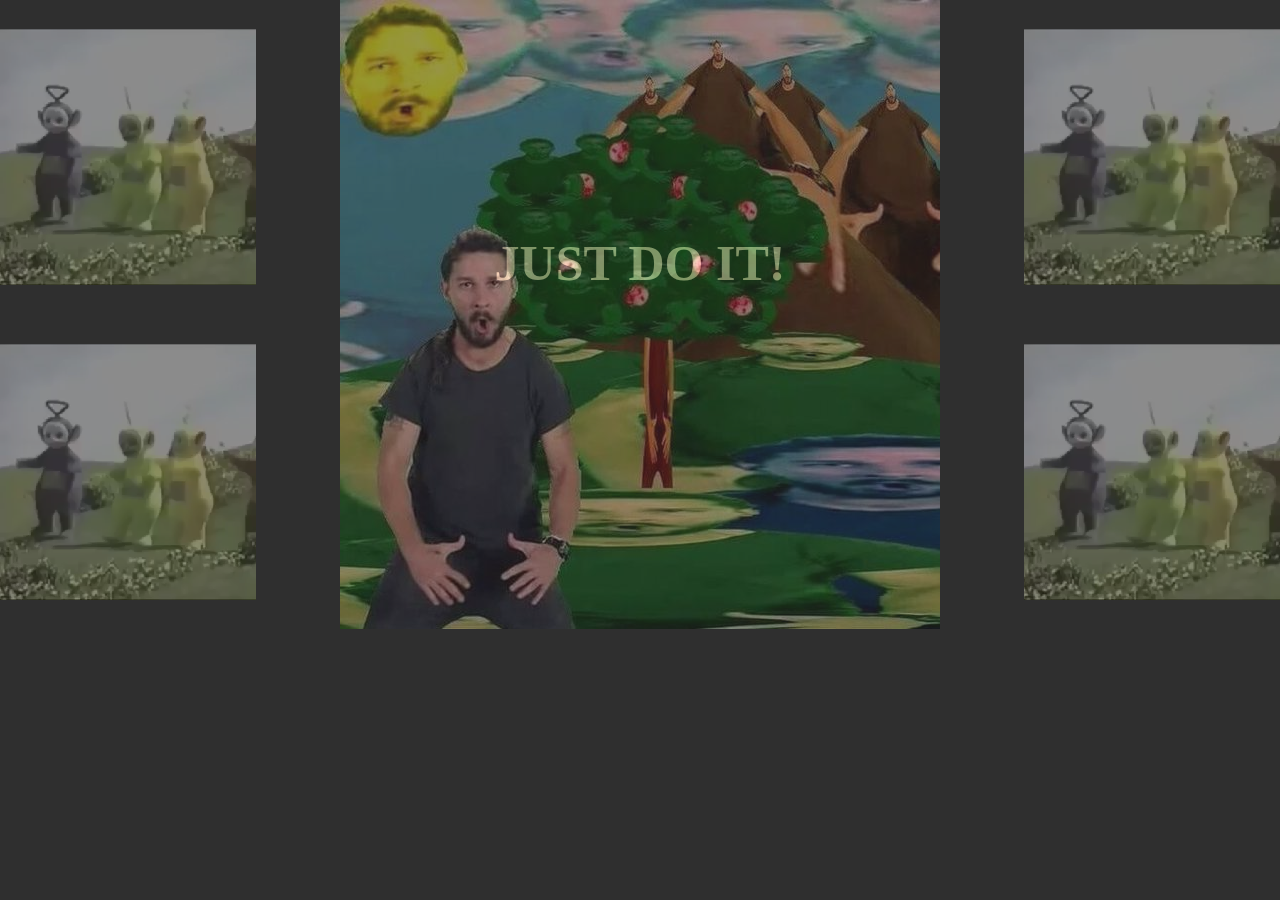
==== index.html @ dc94116e "initial commit" ====
<!DOCTYPE html>
<html lang="en">
<head>
    <meta charset="UTF-8">
    <link rel="stylesheet" href="some_nice_css.css">
    <title></title>
</head>
<body class="almighty-container">
    <audio id="do-it" preload="auto">
        <source src="doit_sound.mp3" type="audio/mpeg">
    </audio>
    <div class="video-container-left">
        <video class="teletubbie teletubbie-top" loop>
            <source src="TeleTubbies%20bailando%20electro%20-%20Dandolo%20todo.mp4" type="video/mp4">
        </video>
        <video class="teletubbie teletubbie-bottom" loop muted>
            <source src="TeleTubbies%20bailando%20electro%20-%20Dandolo%20todo.mp4" type="video/mp4">
        </video>
    </div>
    <div class="shia-container-center">
        <h1 class="just-do-it-h1">JUST DO IT!</h1>
        <img class="shia" src="shialaboeuf.jpg">
    </div>
    <div class="video-container-right">
        <video class="teletubbie teletubbie-top" loop muted>
            <source src="TeleTubbies%20bailando%20electro%20-%20Dandolo%20todo.mp4" type="video/mp4">
        </video>
        <video class="teletubbie teletubbie-bottom" loop muted>
            <source src="TeleTubbies%20bailando%20electro%20-%20Dandolo%20todo.mp4" type="video/mp4">
        </video>
    </div>

    <script src="https://ajax.googleapis.com/ajax/libs/jquery/2.1.3/jquery.min.js"></script>
    <script src="fireworks.js"></script>
    <script type="text/javascript">
        var doIt = document.getElementById("do-it");
        doIt.play();
        doIt.addEventListener("ended", function(){
            var teletubbies = document.getElementsByClassName("teletubbie");

            for(var teletubbieIndex = 0; teletubbieIndex < teletubbies.length; teletubbieIndex++){
                teletubbies[teletubbieIndex].play();
            }
        });
    </script>
</body>
</html>
---- some_nice_css.css ----
.almighty-container{
    margin: 0;
}

.shia {
    display: block;
    margin: auto;
    opacity: 0.5;
}

.just-do-it-h1 {
    position: absolute;
    top: 200px;
    width: 100%;
    text-align: center;
    color: blanchedalmond;
    font-size: 50px;
    animation: just-do-it-flash 4s infinite;
}

.video-container-left {
    position: absolute;
    left: 0;
    width: 20vw;
    height: 629px;
}

.shia-container-center {
    position: absolute;
    left: 25vw;
    width: 50vw;
    height: 629px;
}

.video-container-right {
    position: absolute;
    right: 0;
    width: 20vw;
    height: 629px;
}

.teletubbie{
    width: 100%;
    height: 50%;
    opacity: 0.5;
}

.teletubbie-top {
    position: absolute;
    top: 0;
}

.teletubbie-bottom {
    position: absolute;
    bottom: 0;
}

@keyframes just-do-it-flash {
    0% {
        opacity: 0;
        content: 'DO IT!';
    }
    10% {opacity: 1}
    20% {opacity: 0}
    50% {
        opacity: 0;
        content: 'JUST DO IT!';
    }
    60% {opacity: 1}
    70% {opacity: 0}
    100% {opacity: 0}
}
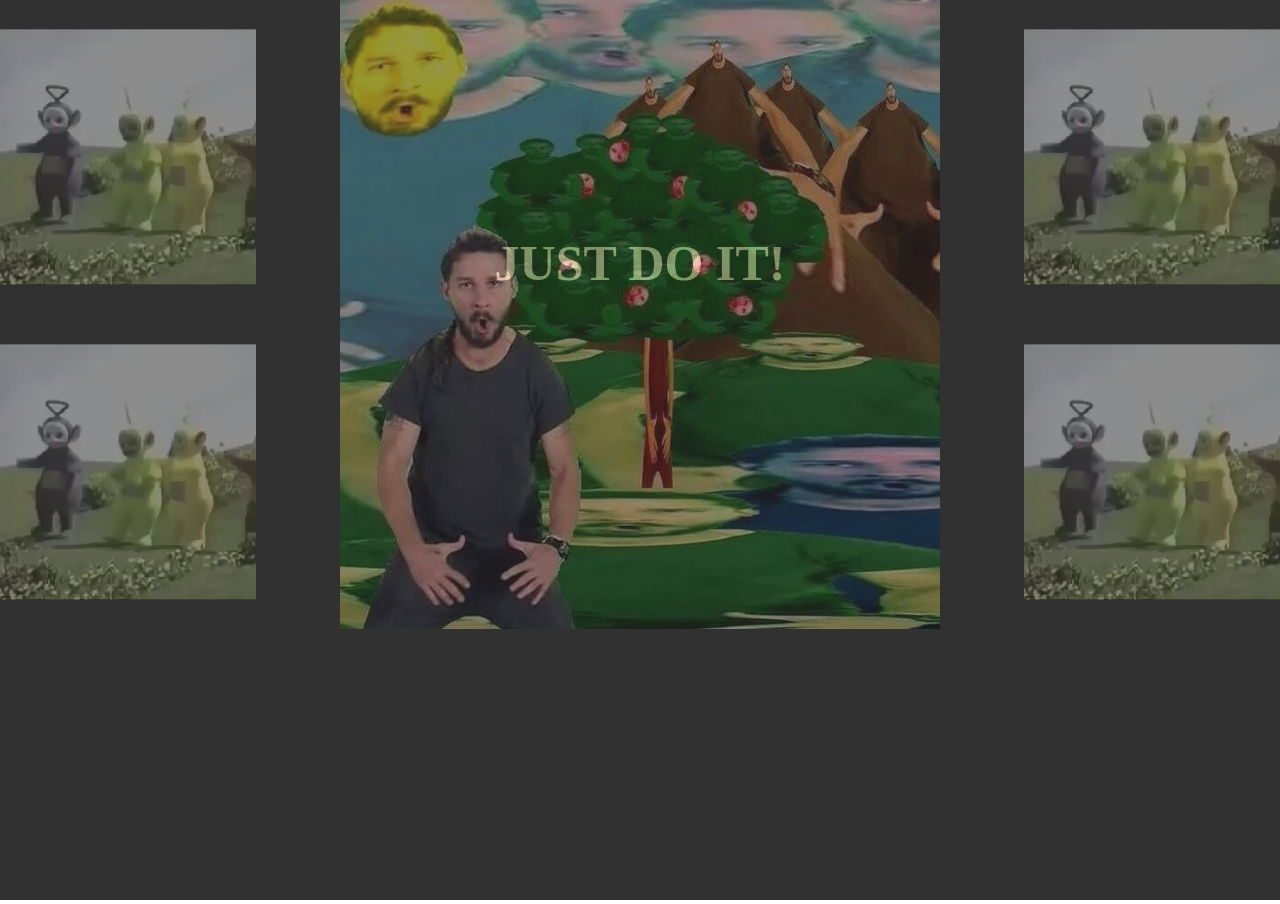
==== commit 909463d7: "added key press events" ====
--- a/index.html
+++ b/index.html
@@ -42,6 +42,11 @@
                 teletubbies[teletubbieIndex].play();
             }
         });
+        document.addEventListener('keypress', function(event){
+          if(event.keyCode == 32 || event.keyCode == 13){
+            doIt.play();
+          }
+        });
     </script>
 </body>
-</html>+</html>
